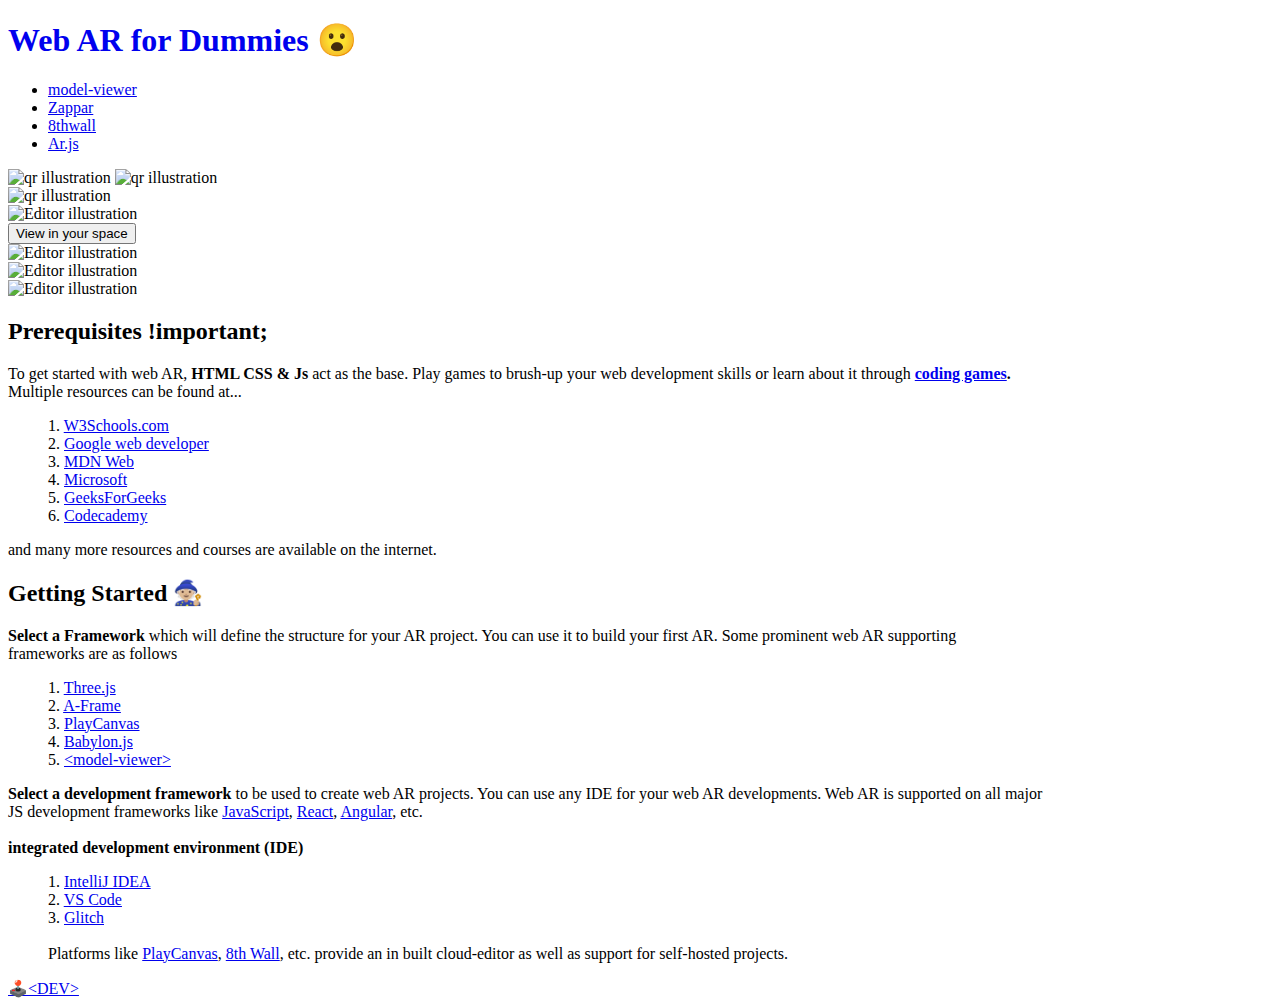
==== app/index.html @ 89b1a94b "feat ✨: Landing page" ====
<!DOCTYPE html>
<html lang="en">
  <head>
    <!--
      This is the page head - it contains info the browser uses to display the page
      You won't see what's in the head in the page
      Scroll down to the body element for the page content
    -->

    <meta charset="utf-8" />
    <meta name="viewport" content="width=device-width, initial-scale=1" />
    <link rel="icon" href="https://glitch.com/favicon.ico" />

    <!-- 
      This is an HTML comment
      You can write text in a comment and the content won't be visible in the page
    -->

    <title>WebAR 4 Dummies</title>

    <!-- Meta tags for SEO and social sharing -->
    <link rel="canonical" href="https://glitch-hello-website.glitch.me/" />
    <meta
      name="description"
      content="A simple website, built with Glitch. Remix it to get your own."
    />
    <meta name="robots" content="index,follow" />
    <meta property="og:title" content="WebAR 4 Dummies" />
    <meta property="og:type" content="article" />
    <meta property="og:url" content="https://shiny-guiltless-session.glitch.me/" />
    <meta
      property="og:description"
      content="A simple infosite to teach web AR, built with Glitch."
    />
    <meta
      property="og:image"
      content="https://cdn.glitch.com/605e2a51-d45f-4d87-a285-9410ad350515%2Fhello-website-social.png?v=1616712748147"
    />
    <meta name="twitter:card" content="summary" />

    <!-- Import the webpage's stylesheet -->
    <link rel="stylesheet" href="/styles/style.css" />
    <link rel="stylesheet" href="/styles/gallery.css" />
    <link rel="stylesheet" href="/styles/model-style.css" />
    <!-- Import the webpage's javascript file -->
    <script
      src="https://code.jquery.com/jquery-3.6.0.min.js"
      integrity="sha256-/xUj+3OJU5yExlq6GSYGSHk7tPXikynS7ogEvDej/m4="
      crossorigin="anonymous"
    ></script>
    <script src="/script.js" defer></script>
  </head>
  <body>
    <div class="sticky">
      <a href="/index.html" style="text-decoration:none">
      <h1 class="title">Web AR for Dummies <span id="emoji">😮</span></h1>
      </a>
      <ul>
        <li><a href="/pages/model-viewer.html" class="underAnim">model-viewer </a></li>
        <li><a href="/pages/Zappar.html" class="underAnim">Zappar</a></li>
        <li><a href="#8thwall" class="underAnim">8thwall</a></li>
        <li><a href="#Ar.js" class="underAnim">Ar.js</a></li>
      </ul>
    </div>
    
    <!--
      This is the body of the page
      Look at the elements and see how they appear in the rendered page on the right
      Each element is defined using tags, with < and > indicating where each one opens and closes
      There are elements for sections of the page, images, text, and more
      The elements include attributes referenced in the CSS for the page style
    -->
    <div class="container gallery-wrapper">
      <img
          id="abs"
          src="https://cdn.glitch.global/5071cd64-d9ab-4d35-9f8c-a1da345381fe/1459907060sphere-computer-effects-art-3d-geometry-gif-17.gif"
          class="abstract"
          alt="qr illustration"
        />
      <img
          id="abs2"
          src="https://cdn.glitch.global/5071cd64-d9ab-4d35-9f8c-a1da345381fe/1459907060sphere-computer-effects-art-3d-geometry-gif-17.gif"
          class="abstract"
          alt="qr illustration"
        />
      <!-- heading text -->
      <div id="qrBox">
        <img
          id="qrCode"
          src="https://cdn.glitch.global/5071cd64-d9ab-4d35-9f8c-a1da345381fe/Unitag_QRCode_1639837760470.png"
          class="imageO"
          alt="qr illustration"
        />
      </div>
      <div class="image-gallery">
        <div class="column">
          <div class="image-item">
            <img
              src="https://media.giphy.com/media/w4fxPaeRE4s3lwbps4/giphy.gif"
              class="illustration"
              alt="Editor illustration"
              title="Click the image!"
            />
          </div>
          <!-- other items here -->
  
        </div>
        <div class="column">
          <!-- other items here -->
          <div class="image-item">
            <div id="mViewer" class="illustration">
              <model-viewer
                bounds="tight"
                enable-pan
                src="https://cdn.glitch.global/5071cd64-d9ab-4d35-9f8c-a1da345381fe/scene%20(1).glb"
                camera-controls
                environment-image="neutral"
                shadow-intensity="1"
                autoplay
              >
                <div class="progress-bar hide" slot="progress-bar">
                  <div class="update-bar"></div>
                </div>
                <button slot="ar-button" id="ar-button">
                  View in your space
                </button>
              </model-viewer>
            </div>
          </div>
          <div id="amz-sneaks" class="image-item">
            <img
              src="https://cdn.glitch.global/5071cd64-d9ab-4d35-9f8c-a1da345381fe/gp-nike-1654786905.gif"
              class="illustration"
              alt="Editor illustration"
              title="Click the image!"
            />
          </div>
        </div>
        <div class="column">
          <!-- other items here -->
          <div class="image-item">
            <img
              src="https://media.giphy.com/media/YOlV0TjEfVsm3JSKNW/giphy.gif"
              class="illustration"
              alt="Editor illustration"
              title="Click the image!"
            />
          </div>
          <div class="image-item">
            <img
              src="https://media.giphy.com/media/w4fxPaeRE4s3lwbps4/giphy.gif"
              class="illustration"
              alt="Editor illustration"
              title="Click the image!"
            />
          </div>
        </div>
      </div>
    </div>

    <!-- The wrapper and content divs set margins and positioning -->
    <div id="main" class="wrapper">
      
     <div class="instructions">
        <h2>Prerequisites    <span class="blink">!important;</span></h2>
        <p>
          To get started with web AR, <strong>HTML CSS &#38; Js</strong> 
          act as the base.
          Play games to brush-up your web development skills or learn about it through 
          <strong>
          <a href="https://tutorialzine.com/2016/05/10-fun-browser-games-for-learning-web-development">
          coding games</a>.
          </strong>&nbsp;&nbsp;&nbsp;&nbsp;&nbsp;
          <br> Multiple resources can be found at... 
          <ol>
          1. <a href="https://www.w3schools.com/whatis/">W3Schools.com</a><br/>
          2. <a href="https://learndigital.withgoogle.com/digitalgarage/course/web-developer">Google web developer</a><br/>
          3. <a href="https://developer.mozilla.org/en-US/docs/Learn">MDN Web</a><br/>
          4. <a href="https://docs.microsoft.com/en-us/learn/paths/web-development-101/">Microsoft</a><br/>
          5. <a href="https://www.geeksforgeeks.org/can-start-learn-web-development/">GeeksForGeeks</a><br/>
          6. <a href="https://www.codecademy.com/learn/paths/web-development">Codecademy</a><br/>
          </ol>
        and many more resources and courses are available on the internet.
         </p>
      </div>
      <!-- Instructions on using this project -->
      <div class="instructions">
        <h2>Getting Started  <span style="font-size: 1em;" class="blink">🧙🏼</span></h2>
        <p>
          <strong>Select a Framework</strong> which will define the structure
          for your AR project. You can use it to build your first AR. Some prominent web AR supporting
          <br/> 
           frameworks are as follows
        </p>
          <ol>
          1. <a href="https://threejs.org/">Three.js</a><br/>
          2. <a href="https://aframe.io/">A-Frame</a><br/>
          3. <a href="https://playcanvas.com/">PlayCanvas</a><br/>
          4. <a href="https://www.babylonjs.com/">Babylon.js</a><br/>
          5. <a href="https://modelviewer.dev/">&lt;model-viewer&gt;</a><br/>   
          </ol>
         <p>
          <strong>Select a development framework</strong> to be used to create web AR projects. 
          You can use any IDE for your web AR developments. Web AR is supported on all major&emsp;&emsp;
          <br/> 
          JS development frameworks like 
          <a href="https://www.javascript.com/">JavaScript</a>,
          <a href="https://reactjs.org/">React</a>,
          <a href="https://angularjs.org/">Angular</a>, etc.
          <br/>
          <br/>
          <strong>integrated development environment (IDE)</strong>
           <ol>
          1. <a href="https://www.jetbrains.com/idea/">IntelliJ IDEA</a><br/>
          2. <a href="https://code.visualstudio.com/">VS Code</a><br/>
          3. <a href="https://glitch.com/">Glitch</a><br/><br/>
          Platforms like
          <a href="https://playcanvas.com/">PlayCanvas</a>,
          <a href="https://www.8thwall.com/">8th Wall</a>, etc.
          provide an in built cloud-editor as well as support for self-hosted projects.
          </ol>
        </p>
          
        <!-- Once you've added the button from the readme, click it in the page -->
        <!-- Check out the function in script.js to see how it works -->
      </div>
    </div>
    <!-- The footer holds our remix button — you can use it for structure or cut it out ✂ -->
    <footer class="footer">
      <div class="links"></div>
      <a
        id="dev"
        class="btn--remix"
        target="_top"
        href="https://linktr.ee/ambrielm3"
      >
        🕹️&lt;DEV&gt;
      </a>
    </footer>
    <!-- Import the component -->
    <script
      type="module"
      src="https://unpkg.com/@google/model-viewer/dist/model-viewer.min.js"
    ></script>
  </body>
</html>
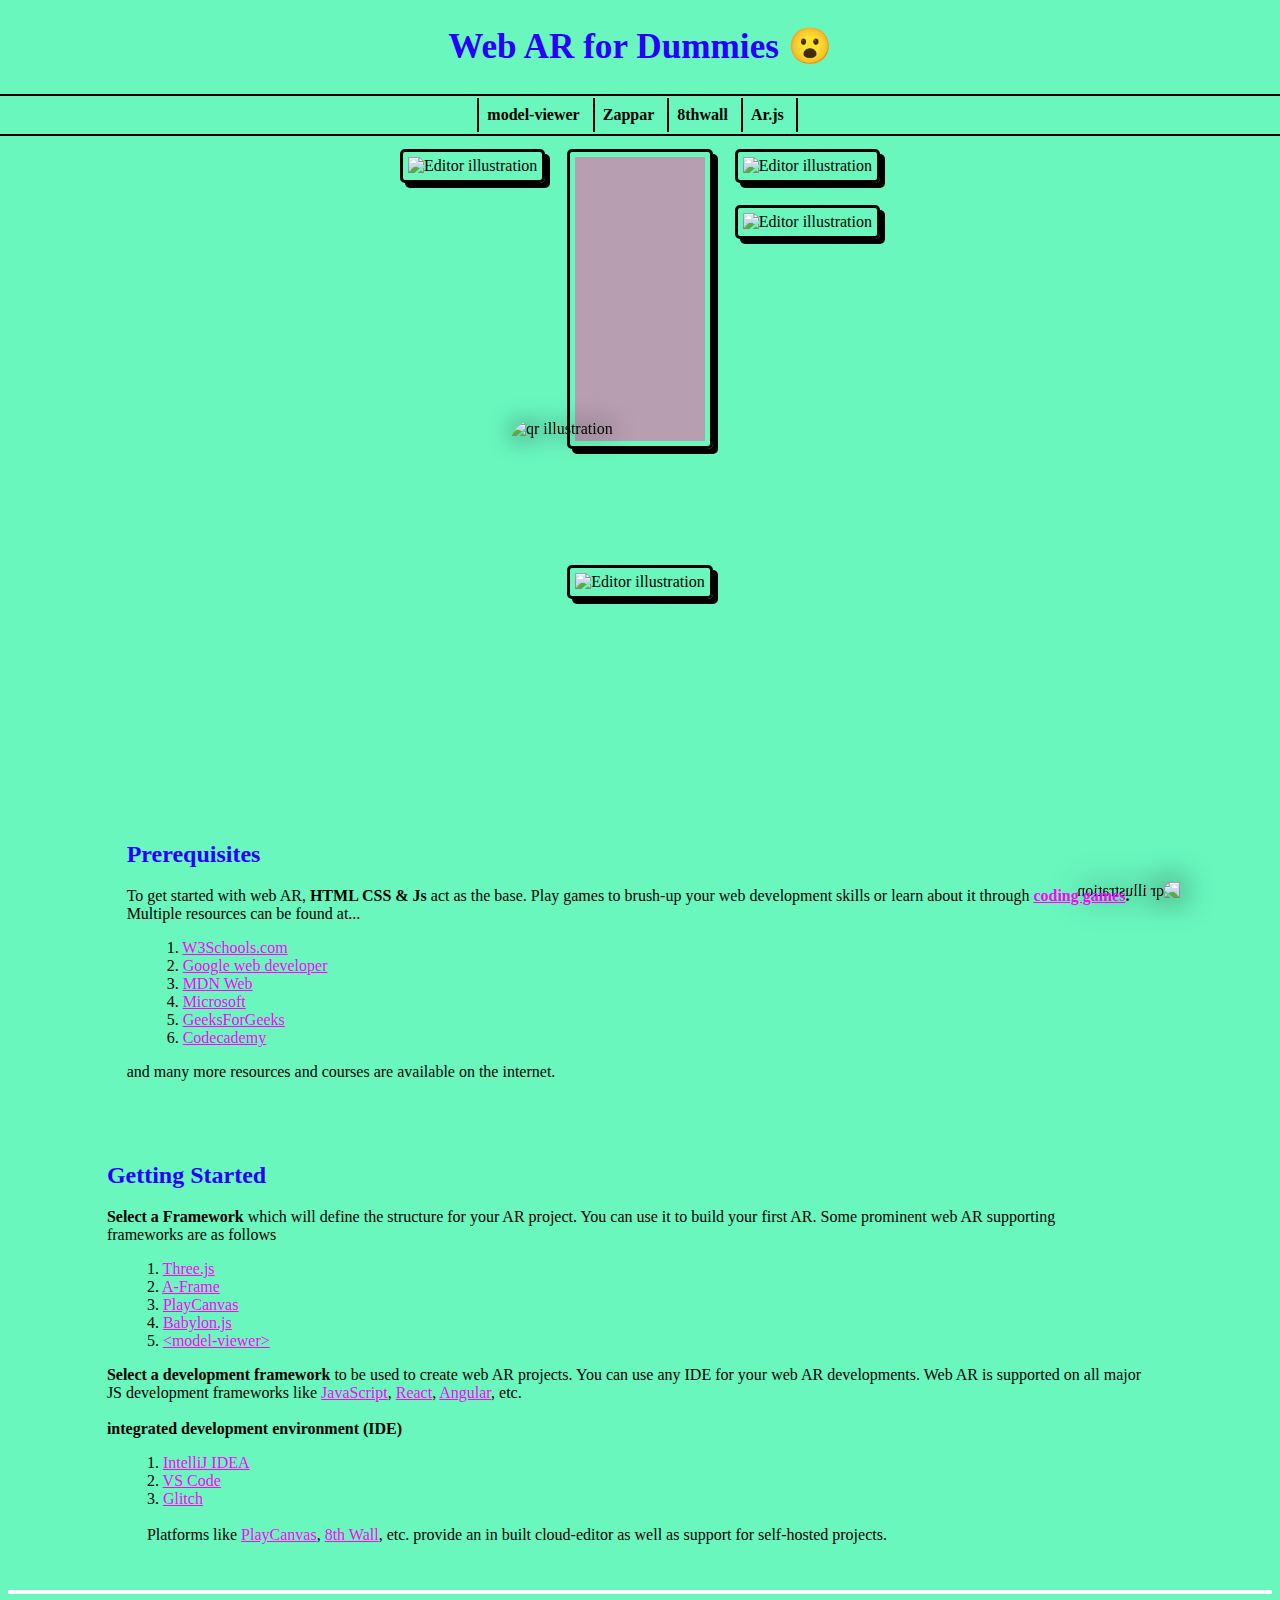
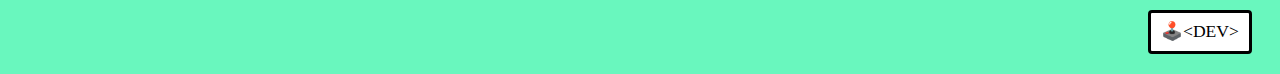
==== commit 688c6b7c: "refactor 📁: Reformat the file content" ====
--- a/app/index.html
+++ b/app/index.html
@@ -1,15 +1,15 @@
 <!DOCTYPE html>
 <html lang="en">
-  <head>
+<head>
     <!--
       This is the page head - it contains info the browser uses to display the page
       You won't see what's in the head in the page
       Scroll down to the body element for the page content
     -->
 
-    <meta charset="utf-8" />
-    <meta name="viewport" content="width=device-width, initial-scale=1" />
-    <link rel="icon" href="https://glitch.com/favicon.ico" />
+    <meta charset="utf-8"/>
+    <meta name="viewport" content="width=device-width, initial-scale=1"/>
+    <link rel="icon" href="https://glitch.com/favicon.ico"/>
 
     <!-- 
       This is an HTML comment
@@ -19,228 +19,228 @@
     <title>WebAR 4 Dummies</title>
 
     <!-- Meta tags for SEO and social sharing -->
-    <link rel="canonical" href="https://glitch-hello-website.glitch.me/" />
+    <link rel="canonical" href="https://glitch-hello-website.glitch.me/"/>
     <meta
-      name="description"
-      content="A simple website, built with Glitch. Remix it to get your own."
-    />
-    <meta name="robots" content="index,follow" />
-    <meta property="og:title" content="WebAR 4 Dummies" />
-    <meta property="og:type" content="article" />
-    <meta property="og:url" content="https://shiny-guiltless-session.glitch.me/" />
+            name="description"
+            content="A simple website, built with Glitch. Remix it to get your own."
+    />
+    <meta name="robots" content="index,follow"/>
+    <meta property="og:title" content="WebAR 4 Dummies"/>
+    <meta property="og:type" content="article"/>
+    <meta property="og:url" content="https://shiny-guiltless-session.glitch.me/"/>
     <meta
-      property="og:description"
-      content="A simple infosite to teach web AR, built with Glitch."
+            property="og:description"
+            content="A simple infosite to teach web AR, built with Glitch."
     />
     <meta
-      property="og:image"
-      content="https://cdn.glitch.com/605e2a51-d45f-4d87-a285-9410ad350515%2Fhello-website-social.png?v=1616712748147"
-    />
-    <meta name="twitter:card" content="summary" />
+            property="og:image"
+            content="https://cdn.glitch.com/605e2a51-d45f-4d87-a285-9410ad350515%2Fhello-website-social.png?v=1616712748147"
+    />
+    <meta name="twitter:card" content="summary"/>
 
     <!-- Import the webpage's stylesheet -->
-    <link rel="stylesheet" href="/styles/style.css" />
-    <link rel="stylesheet" href="/styles/gallery.css" />
-    <link rel="stylesheet" href="/styles/model-style.css" />
+    <link rel="stylesheet" href="./styles/style.css"/>
+    <link rel="stylesheet" href="./styles/gallery.css"/>
+    <link rel="stylesheet" href="./styles/model-style.css"/>
     <!-- Import the webpage's javascript file -->
     <script
-      src="https://code.jquery.com/jquery-3.6.0.min.js"
-      integrity="sha256-/xUj+3OJU5yExlq6GSYGSHk7tPXikynS7ogEvDej/m4="
-      crossorigin="anonymous"
+            src="https://code.jquery.com/jquery-3.6.0.min.js"
+            integrity="sha256-/xUj+3OJU5yExlq6GSYGSHk7tPXikynS7ogEvDej/m4="
+            crossorigin="anonymous"
     ></script>
-    <script src="/script.js" defer></script>
-  </head>
-  <body>
-    <div class="sticky">
-      <a href="/index.html" style="text-decoration:none">
-      <h1 class="title">Web AR for Dummies <span id="emoji">😮</span></h1>
-      </a>
-      <ul>
-        <li><a href="/pages/model-viewer.html" class="underAnim">model-viewer </a></li>
-        <li><a href="/pages/Zappar.html" class="underAnim">Zappar</a></li>
+    <script src="./script.js" defer></script>
+</head>
+<body>
+<div class="sticky">
+    <a href="./index.html" style="text-decoration:none">
+        <h1 class="title">Web AR for Dummies <span id="emoji">😮</span></h1>
+    </a>
+    <ul>
+        <li><a href="./pages/model-viewer.html" class="underAnim">model-viewer </a></li>
+        <li><a href="./pages/Zappar.html" class="underAnim">Zappar</a></li>
         <li><a href="#8thwall" class="underAnim">8thwall</a></li>
         <li><a href="#Ar.js" class="underAnim">Ar.js</a></li>
-      </ul>
-    </div>
-    
-    <!--
-      This is the body of the page
-      Look at the elements and see how they appear in the rendered page on the right
-      Each element is defined using tags, with < and > indicating where each one opens and closes
-      There are elements for sections of the page, images, text, and more
-      The elements include attributes referenced in the CSS for the page style
-    -->
-    <div class="container gallery-wrapper">
-      <img
-          id="abs"
-          src="https://cdn.glitch.global/5071cd64-d9ab-4d35-9f8c-a1da345381fe/1459907060sphere-computer-effects-art-3d-geometry-gif-17.gif"
-          class="abstract"
-          alt="qr illustration"
+    </ul>
+</div>
+
+<!--
+  This is the body of the page
+  Look at the elements and see how they appear in the rendered page on the right
+  Each element is defined using tags, with < and > indicating where each one opens and closes
+  There are elements for sections of the page, images, text, and more
+  The elements include attributes referenced in the CSS for the page style
+-->
+<div class="container gallery-wrapper">
+    <img
+            id="abs"
+            src="https://cdn.glitch.global/5071cd64-d9ab-4d35-9f8c-a1da345381fe/1459907060sphere-computer-effects-art-3d-geometry-gif-17.gif"
+            class="abstract"
+            alt="qr illustration"
+    />
+    <img
+            id="abs2"
+            src="https://cdn.glitch.global/5071cd64-d9ab-4d35-9f8c-a1da345381fe/1459907060sphere-computer-effects-art-3d-geometry-gif-17.gif"
+            class="abstract"
+            alt="qr illustration"
+    />
+    <!-- heading text -->
+    <div id="qrBox">
+        <img
+                id="qrCode"
+                src="https://cdn.glitch.global/5071cd64-d9ab-4d35-9f8c-a1da345381fe/Unitag_QRCode_1639837760470.png"
+                class="imageO"
+                alt="qr illustration"
         />
-      <img
-          id="abs2"
-          src="https://cdn.glitch.global/5071cd64-d9ab-4d35-9f8c-a1da345381fe/1459907060sphere-computer-effects-art-3d-geometry-gif-17.gif"
-          class="abstract"
-          alt="qr illustration"
-        />
-      <!-- heading text -->
-      <div id="qrBox">
-        <img
-          id="qrCode"
-          src="https://cdn.glitch.global/5071cd64-d9ab-4d35-9f8c-a1da345381fe/Unitag_QRCode_1639837760470.png"
-          class="imageO"
-          alt="qr illustration"
-        />
-      </div>
-      <div class="image-gallery">
+    </div>
+    <div class="image-gallery">
         <div class="column">
-          <div class="image-item">
-            <img
-              src="https://media.giphy.com/media/w4fxPaeRE4s3lwbps4/giphy.gif"
-              class="illustration"
-              alt="Editor illustration"
-              title="Click the image!"
-            />
-          </div>
-          <!-- other items here -->
-  
+            <div class="image-item">
+                <img
+                        src="https://media.giphy.com/media/w4fxPaeRE4s3lwbps4/giphy.gif"
+                        class="illustration"
+                        alt="Editor illustration"
+                        title="Click the image!"
+                />
+            </div>
+            <!-- other items here -->
+
         </div>
         <div class="column">
-          <!-- other items here -->
-          <div class="image-item">
-            <div id="mViewer" class="illustration">
-              <model-viewer
-                bounds="tight"
-                enable-pan
-                src="https://cdn.glitch.global/5071cd64-d9ab-4d35-9f8c-a1da345381fe/scene%20(1).glb"
-                camera-controls
-                environment-image="neutral"
-                shadow-intensity="1"
-                autoplay
-              >
-                <div class="progress-bar hide" slot="progress-bar">
-                  <div class="update-bar"></div>
+            <!-- other items here -->
+            <div class="image-item">
+                <div id="mViewer" class="illustration">
+                    <model-viewer
+                            bounds="tight"
+                            enable-pan
+                            src="https://cdn.glitch.global/5071cd64-d9ab-4d35-9f8c-a1da345381fe/scene%20(1).glb"
+                            camera-controls
+                            environment-image="neutral"
+                            shadow-intensity="1"
+                            autoplay
+                    >
+                        <div class="progress-bar hide" slot="progress-bar">
+                            <div class="update-bar"></div>
+                        </div>
+                        <button slot="ar-button" id="ar-button">
+                            View in your space
+                        </button>
+                    </model-viewer>
                 </div>
-                <button slot="ar-button" id="ar-button">
-                  View in your space
-                </button>
-              </model-viewer>
-            </div>
-          </div>
-          <div id="amz-sneaks" class="image-item">
-            <img
-              src="https://cdn.glitch.global/5071cd64-d9ab-4d35-9f8c-a1da345381fe/gp-nike-1654786905.gif"
-              class="illustration"
-              alt="Editor illustration"
-              title="Click the image!"
-            />
-          </div>
+            </div>
+            <div id="amz-sneaks" class="image-item">
+                <img
+                        src="https://cdn.glitch.global/5071cd64-d9ab-4d35-9f8c-a1da345381fe/gp-nike-1654786905.gif"
+                        class="illustration"
+                        alt="Editor illustration"
+                        title="Click the image!"
+                />
+            </div>
         </div>
         <div class="column">
-          <!-- other items here -->
-          <div class="image-item">
-            <img
-              src="https://media.giphy.com/media/YOlV0TjEfVsm3JSKNW/giphy.gif"
-              class="illustration"
-              alt="Editor illustration"
-              title="Click the image!"
-            />
-          </div>
-          <div class="image-item">
-            <img
-              src="https://media.giphy.com/media/w4fxPaeRE4s3lwbps4/giphy.gif"
-              class="illustration"
-              alt="Editor illustration"
-              title="Click the image!"
-            />
-          </div>
+            <!-- other items here -->
+            <div class="image-item">
+                <img
+                        src="https://media.giphy.com/media/YOlV0TjEfVsm3JSKNW/giphy.gif"
+                        class="illustration"
+                        alt="Editor illustration"
+                        title="Click the image!"
+                />
+            </div>
+            <div class="image-item">
+                <img
+                        src="https://media.giphy.com/media/w4fxPaeRE4s3lwbps4/giphy.gif"
+                        class="illustration"
+                        alt="Editor illustration"
+                        title="Click the image!"
+                />
+            </div>
         </div>
-      </div>
-    </div>
-
-    <!-- The wrapper and content divs set margins and positioning -->
-    <div id="main" class="wrapper">
-      
-     <div class="instructions">
-        <h2>Prerequisites    <span class="blink">!important;</span></h2>
+    </div>
+</div>
+
+<!-- The wrapper and content divs set margins and positioning -->
+<div id="main" class="wrapper">
+
+    <div class="instructions">
+        <h2>Prerequisites <span class="blink">!important;</span></h2>
         <p>
-          To get started with web AR, <strong>HTML CSS &#38; Js</strong> 
-          act as the base.
-          Play games to brush-up your web development skills or learn about it through 
-          <strong>
-          <a href="https://tutorialzine.com/2016/05/10-fun-browser-games-for-learning-web-development">
-          coding games</a>.
-          </strong>&nbsp;&nbsp;&nbsp;&nbsp;&nbsp;
-          <br> Multiple resources can be found at... 
-          <ol>
-          1. <a href="https://www.w3schools.com/whatis/">W3Schools.com</a><br/>
-          2. <a href="https://learndigital.withgoogle.com/digitalgarage/course/web-developer">Google web developer</a><br/>
-          3. <a href="https://developer.mozilla.org/en-US/docs/Learn">MDN Web</a><br/>
-          4. <a href="https://docs.microsoft.com/en-us/learn/paths/web-development-101/">Microsoft</a><br/>
-          5. <a href="https://www.geeksforgeeks.org/can-start-learn-web-development/">GeeksForGeeks</a><br/>
-          6. <a href="https://www.codecademy.com/learn/paths/web-development">Codecademy</a><br/>
-          </ol>
+            To get started with web AR, <strong>HTML CSS &#38; Js</strong>
+            act as the base.
+            Play games to brush-up your web development skills or learn about it through
+            <strong>
+                <a href="https://tutorialzine.com/2016/05/10-fun-browser-games-for-learning-web-development">
+                    coding games</a>.
+            </strong>&nbsp;&nbsp;&nbsp;&nbsp;&nbsp;
+            <br> Multiple resources can be found at...
+        <ol>
+            1. <a href="https://www.w3schools.com/whatis/">W3Schools.com</a><br/>
+            2. <a href="https://learndigital.withgoogle.com/digitalgarage/course/web-developer">Google web developer</a><br/>
+            3. <a href="https://developer.mozilla.org/en-US/docs/Learn">MDN Web</a><br/>
+            4. <a href="https://docs.microsoft.com/en-us/learn/paths/web-development-101/">Microsoft</a><br/>
+            5. <a href="https://www.geeksforgeeks.org/can-start-learn-web-development/">GeeksForGeeks</a><br/>
+            6. <a href="https://www.codecademy.com/learn/paths/web-development">Codecademy</a><br/>
+        </ol>
         and many more resources and courses are available on the internet.
-         </p>
-      </div>
-      <!-- Instructions on using this project -->
-      <div class="instructions">
-        <h2>Getting Started  <span style="font-size: 1em;" class="blink">🧙🏼</span></h2>
+        </p>
+    </div>
+    <!-- Instructions on using this project -->
+    <div class="instructions">
+        <h2>Getting Started <span style="font-size: 1em;" class="blink">🧙🏼</span></h2>
         <p>
-          <strong>Select a Framework</strong> which will define the structure
-          for your AR project. You can use it to build your first AR. Some prominent web AR supporting
-          <br/> 
-           frameworks are as follows
+            <strong>Select a Framework</strong> which will define the structure
+            for your AR project. You can use it to build your first AR. Some prominent web AR supporting
+            <br/>
+            frameworks are as follows
         </p>
-          <ol>
-          1. <a href="https://threejs.org/">Three.js</a><br/>
-          2. <a href="https://aframe.io/">A-Frame</a><br/>
-          3. <a href="https://playcanvas.com/">PlayCanvas</a><br/>
-          4. <a href="https://www.babylonjs.com/">Babylon.js</a><br/>
-          5. <a href="https://modelviewer.dev/">&lt;model-viewer&gt;</a><br/>   
-          </ol>
-         <p>
-          <strong>Select a development framework</strong> to be used to create web AR projects. 
-          You can use any IDE for your web AR developments. Web AR is supported on all major&emsp;&emsp;
-          <br/> 
-          JS development frameworks like 
-          <a href="https://www.javascript.com/">JavaScript</a>,
-          <a href="https://reactjs.org/">React</a>,
-          <a href="https://angularjs.org/">Angular</a>, etc.
-          <br/>
-          <br/>
-          <strong>integrated development environment (IDE)</strong>
-           <ol>
-          1. <a href="https://www.jetbrains.com/idea/">IntelliJ IDEA</a><br/>
-          2. <a href="https://code.visualstudio.com/">VS Code</a><br/>
-          3. <a href="https://glitch.com/">Glitch</a><br/><br/>
-          Platforms like
-          <a href="https://playcanvas.com/">PlayCanvas</a>,
-          <a href="https://www.8thwall.com/">8th Wall</a>, etc.
-          provide an in built cloud-editor as well as support for self-hosted projects.
-          </ol>
+        <ol>
+            1. <a href="https://threejs.org/">Three.js</a><br/>
+            2. <a href="https://aframe.io/">A-Frame</a><br/>
+            3. <a href="https://playcanvas.com/">PlayCanvas</a><br/>
+            4. <a href="https://www.babylonjs.com/">Babylon.js</a><br/>
+            5. <a href="https://modelviewer.dev/">&lt;model-viewer&gt;</a><br/>
+        </ol>
+        <p>
+            <strong>Select a development framework</strong> to be used to create web AR projects.
+            You can use any IDE for your web AR developments. Web AR is supported on all major&emsp;&emsp;
+            <br/>
+            JS development frameworks like
+            <a href="https://www.javascript.com/">JavaScript</a>,
+            <a href="https://reactjs.org/">React</a>,
+            <a href="https://angularjs.org/">Angular</a>, etc.
+            <br/>
+            <br/>
+            <strong>integrated development environment (IDE)</strong>
+        <ol>
+            1. <a href="https://www.jetbrains.com/idea/">IntelliJ IDEA</a><br/>
+            2. <a href="https://code.visualstudio.com/">VS Code</a><br/>
+            3. <a href="https://glitch.com/">Glitch</a><br/><br/>
+            Platforms like
+            <a href="https://playcanvas.com/">PlayCanvas</a>,
+            <a href="https://www.8thwall.com/">8th Wall</a>, etc.
+            provide an in built cloud-editor as well as support for self-hosted projects.
+        </ol>
         </p>
-          
+
         <!-- Once you've added the button from the readme, click it in the page -->
         <!-- Check out the function in script.js to see how it works -->
-      </div>
-    </div>
-    <!-- The footer holds our remix button — you can use it for structure or cut it out ✂ -->
-    <footer class="footer">
-      <div class="links"></div>
-      <a
-        id="dev"
-        class="btn--remix"
-        target="_top"
-        href="https://linktr.ee/ambrielm3"
-      >
+    </div>
+</div>
+<!-- The footer holds our remix button — you can use it for structure or cut it out ✂ -->
+<footer class="footer">
+    <div class="links"></div>
+    <a
+            id="dev"
+            class="btn--remix"
+            target="_top"
+            href="https://linktr.ee/ambrielm3"
+    >
         🕹️&lt;DEV&gt;
-      </a>
-    </footer>
-    <!-- Import the component -->
-    <script
-      type="module"
-      src="https://unpkg.com/@google/model-viewer/dist/model-viewer.min.js"
-    ></script>
-  </body>
+    </a>
+</footer>
+<!-- Import the component -->
+<script
+        type="module"
+        src="https://unpkg.com/@google/model-viewer/dist/model-viewer.min.js"
+></script>
+</body>
 </html>
--- a/app/styles/style.css
+++ b/app/styles/style.css
@@ -0,0 +1,349 @@
+/******************************************************************************
+START Glitch hello-app default styles
+
+The styles in this section do some minimal CSS resets, set default fonts and 
+colors, and handle the layout for our footer and "Remix on Glitch" button. If
+you're new to CSS they may seem a little complicated, but you can scroll down
+to this section's matching END comment to see page-specific styles.
+******************************************************************************/
+
+/* 
+  The style rules specify elements by type and by attributes such as class and ID
+  Each section indicates an element or elements, then lists the style properties to apply
+  See if you can cross-reference the rules in this file with the elements in index.html
+*/
+
+/* Our default values set as CSS variables */
+:root {
+    --color-bg: #69f7be;
+    --color-text-main: #000000;
+    --color-primary: #ffd300;
+    --wrapper-height: 87vh;
+    --image-max-width: 300px;
+    --image-margin: 3rem;
+    --font-family: "HK Grotesk";
+    --font-family-header: "HK Grotesk";
+}
+
+/* Basic page style resets */
+* {
+    box-sizing: border-box;
+}
+
+[hidden] {
+    display: none !important;
+}
+
+.visible {
+    visibility: visible;
+    opacity: 1;
+    transition: opacity 0.2s linear;
+}
+
+.hidden {
+    visibility: hidden;
+    opacity: 0;
+    transition: visibility 0s 2s, opacity 0.2s linear;
+}
+
+/* Import fonts */
+@font-face {
+    font-family: HK Grotesk;
+    src: url("https://cdn.glitch.me/605e2a51-d45f-4d87-a285-9410ad350515%2FHKGrotesk-Regular.otf?v=1603136326027") format("opentype");
+}
+
+@font-face {
+    font-family: HK Grotesk;
+    font-weight: bold;
+    src: url("https://cdn.glitch.me/605e2a51-d45f-4d87-a285-9410ad350515%2FHKGrotesk-Bold.otf?v=1603136323437") format("opentype");
+}
+
+@font-face {
+    font-family: aglet-mono;
+    font-weight: regular;
+    src: url("https://cdn.glitch.global/5071cd64-d9ab-4d35-9f8c-a1da345381fe/Aglet_Mono_Regular.woff2?v=1657112374241") format("opentype");
+}
+
+/* Our remix on glitch button */
+.btn--remix {
+    font-family: aglet-mono;
+    padding: 0.75rem 1rem;
+    font-size: 1.1rem;
+    line-height: 1rem;
+    font-weight: 500;
+    height: 2.75rem;
+    align-items: center;
+    cursor: pointer;
+    background: #ffffff;
+    border: 1px solid #000000;
+    box-sizing: border-box;
+    border-radius: 4px;
+    text-decoration: none;
+    color: #000;
+    white-space: nowrap;
+    margin-left: auto;
+}
+
+.btn--remix img {
+    margin-right: 0.5rem;
+}
+
+.btn--remix:hover {
+    background-color: #d0fff1;
+}
+
+/* Navigation grid */
+ul {
+    width: 100%;
+    list-style-type: none;
+    margin: 0;
+    padding: 2px;
+    overflow: hidden;
+    background-color: var(--color-bg);
+    border-top: 2px solid #000000;
+    border-bottom: 2px solid #000000;
+    display: flex;
+    flex-direction: row;
+    align-items: center;
+    justify-content: center;
+}
+
+li {
+    margin-right: 5px;
+    float: right;
+    border-left: 2px solid #000000;
+    font-weight: 600;
+    color: black;
+}
+
+li a {
+    display: block;
+    padding: 8px;
+    color: black;
+    text-decoration: none;
+}
+
+.underAnim {
+    display: inline-block;
+    position: relative;
+}
+
+.underAnim:after {
+    content: "";
+    position: absolute;
+    width: 100%;
+    transform: scaleX(0);
+    height: 2px;
+    bottom: 0;
+    left: 2.5px;
+    background-color: black;
+    transform-origin: bottom right;
+    transition: transform 0.25s ease-out;
+}
+
+.underAnim:hover:after {
+    transform: scaleX(0.9);
+    transform-origin: center;
+}
+
+li:last-child {
+    padding-right: 4px;
+    border-right: 2px solid #000000;
+}
+
+.footer {
+    display: flex;
+    justify-content: space-between;
+    margin: 1rem auto 0;
+    padding: 1rem 0 0.75rem 0;
+    width: 100%;
+    flex-wrap: wrap;
+    border-top: 4px solid #fff;
+}
+
+.footer a {
+    border: 3px solid;
+    padding: 10px;
+    margin-right: 20px;
+    font-family: aglet-mono;
+    font-style: normal;
+    font-weight: normal;
+    font-size: 1.1rem;
+    color: #000;
+    text-decoration: none;
+}
+
+.footer a:hover {
+    background: var(--color-primary);
+    box-shadow: 3px 5px;
+    font-weight: bold;
+}
+
+.footer .links {
+    padding: 0.5rem 1rem 1.5rem;
+    white-space: nowrap;
+}
+
+.divider {
+    padding: 0 1rem;
+}
+
+/******************************************************************************
+END Glitch hello-app default styles
+******************************************************************************/
+
+body {
+    font-family: aglet-mono;
+    background-color: var(--color-bg);
+}
+
+/* Page structure */
+.wrapper {
+    min-height: var(--wrapper-height);
+    display: grid;
+    place-items: center;
+    margin: 0 1rem;
+}
+
+model-viewer {
+    width: 100%;
+    height: 300px;
+    background-color: #b79eb1;
+    padding: 10px;
+}
+
+#mViewer {
+    max-width: 300px;
+    max-height: var(--image-max-width);
+    align-self: flex-end;
+    display: flex;
+    flex-direction: column;
+    align-items: center;
+    justify-content: center;
+    border-radius: 5px;
+}
+
+#qrBtn {
+    position: absolute;
+    align-self: flex-start;
+    margin-bottom: 230px;
+    margin-left: 10px;
+    background-image: url(https://cdn.glitch.global/5071cd64-d9ab-4d35-9f8c-a1da345381fe/ar_icon.png);
+    background-repeat: no-repeat;
+    background-size: 30px 30px;
+    background-position: 12px 50%;
+    background-color: #fff;
+    padding: 0px 16px 0px 40px;
+    height: 50px;
+    border: none;
+    cursor: pointer;
+}
+
+#qrBtn:hover {
+    box-shadow: 5px 5px;
+    font-weight: bold;
+}
+
+#qrBtn:active {
+    box-shadow: 0 5px black;
+    transform: translateY(4px);
+}
+
+#qrCode {
+    border-radius: 25px;
+}
+
+/* Very light scaling for our illustration */
+.title {
+    color: #2800ff;
+    font-family: aglet-mono;
+    font-style: normal;
+    font-weight: 900;
+    line-height: 105%;
+    padding: 5px;
+}
+
+/* Very light scaling for our illustration */
+.illustration {
+    max-width: 100%;
+    border: 3px solid;
+    padding: 5px;
+    box-shadow: 5px 5px;
+    border-radius: 5px;
+}
+
+/* Interactive image */
+.illustration:active {
+    transform: translateY(5px);
+}
+
+.imageO {
+    height: 300px;
+    float: left;
+    margin-right: 10px;
+}
+
+/* Instructions */
+.instructions {
+    margin: 1rem auto 0;
+}
+
+.instructions a {
+    color: magenta;
+}
+
+/* Subheading */
+h2 {
+    color: #2800ff;
+}
+
+.blink {
+    font-size: 0.8em;
+    animation: fadeIn infinite 3s;
+    animation-fill-mode: forwards;
+    visibility: hidden;
+    color: orange;
+}
+
+@keyframes fadeIn {
+    0%,
+    100% {
+        opacity: 0;
+    }
+    50% {
+        visibility: visible;
+        opacity: 1;
+    }
+}
+
+.sticky {
+    position: fixed;
+    top: 0;
+    left: 0;
+    width: 100%;
+    background-color: var(--color-bg);
+    z-index: 10;
+    display: flex;
+    flex-direction: column;
+    align-items: center;
+    justify-content: center;
+}
+
+#comingS {
+    margin-top: 9%;
+    width: 100%;
+    height: 100%;
+    display: flex;
+    flex-direction: column;
+    align-items: center;
+    justify-content: center;
+}
+
+#comingS img {
+    width: 55vh;
+    height: 55vh;
+}
+
+#comingS h2 {
+    font-size: 3em;
+}
--- a/app/styles/gallery.css
+++ b/app/styles/gallery.css
@@ -0,0 +1,142 @@
+.gallery-wrapper {
+    min-height: var(--wrapper-height);
+    display: flex;
+    justify-content: center;
+    align-self: center;
+    margin: 0 0.5rem;
+}
+
+.image-gallery {
+    /* Mobile first */
+    margin-top: 20vh;
+    display: flex;
+    flex-direction: column;
+    gap: 10px;
+}
+
+.image-gallery .column {
+    display: flex;
+    flex-direction: column;
+    gap: 10px;
+}
+
+.image-item {
+    margin: 6px;
+}
+
+.image-item img {
+    max-width: 300px;
+    width: 100%;
+    border-radius: 5px;
+    height: 100%;
+    object-fit: cover;
+}
+
+@media only screen and (min-width: 768px) {
+    .image-gallery {
+        flex-direction: row;
+    }
+
+    .image-gallery {
+        margin-top: 15vh;
+    }
+
+    h1 {
+        font-size: 2.2em;
+    }
+
+    #amz-sneaks {
+        margin-top: 7.8vw;
+    }
+
+    #abs {
+        z-index: -1;
+        left: 100px;
+        width: 400px;
+        position: absolute;
+        margin-top: 5%;
+        filter: drop-shadow(0 0 1rem);
+        scale: 1;
+    }
+
+    #abs2 {
+        z-index: -1;
+        bottom: 0px;
+        right: 100px;
+        width: 400px;
+        position: absolute;
+        -webkit-transform: scaleX(-1);
+        transform: scaleX(-1);
+        filter: drop-shadow(0 0 1rem);
+    }
+}
+
+@media only screen and (max-width: 900px) {
+    #qrBox {
+        visibility: hidden;
+        opacity: 0;
+        transition: visibility 0s 2s, opacity 0.2s linear;
+    }
+
+    h1 {
+        font-size: 1.6em;
+    }
+
+    li a {
+        display: block;
+        padding: 4px;
+        color: black;
+        text-decoration: none;
+    }
+
+    #comingS {
+        margin-top: 50%;
+    }
+
+    #comingS img {
+        width: 45vh;
+        height: 45vh;
+    }
+
+    #comingS h2 {
+        font-size: 2em;
+    }
+
+    #abs {
+        z-index: -1;
+        left: -100px;
+        width: 250px;
+        position: absolute;
+        margin-top: 15%;
+        filter: drop-shadow(0 0 1rem);
+    }
+
+    #abs2 {
+        z-index: -1;
+        bottom: -1400px;
+        right: -100px;
+        width: 250px;
+        position: absolute;
+        margin-top: 15%;
+        -webkit-transform: scaleX(-1);
+        transform: scaleX(-1);
+        filter: drop-shadow(0 0 1rem);
+    }
+}
+
+#qrBox {
+    display: flex;
+    justify-content: center;
+    align-self: center;
+    position: absolute;
+    top: 420px;
+    width: 100%;
+    z-index: 1;
+}
+
+#qrCode {
+    border-radius: 25px;
+    filter: drop-shadow(0 0 0.75rem);
+    width: 250px;
+    height: 250px;
+}
--- a/app/styles/model-style.css
+++ b/app/styles/model-style.css
@@ -0,0 +1,65 @@
+:not(:defined) > * {
+    display: none;
+}
+
+.progress-bar {
+    display: block;
+    width: 33%;
+    height: 10%;
+    max-height: 2%;
+    position: absolute;
+    left: 50%;
+    top: 50%;
+    transform: translate3d(-50%, -50%, 0);
+    border-radius: 25px;
+    box-shadow: 0px 3px 10px 3px rgba(0, 0, 0, 0.5), 0px 0px 5px 1px rgba(0, 0, 0, 0.6);
+    border: 1px solid rgba(255, 255, 255, 0.9);
+    background-color: rgba(0, 0, 0, 0.5);
+}
+
+.progress-bar.hide {
+    visibility: hidden;
+    transition: visibility 0.3s;
+}
+
+.update-bar {
+    background-color: rgba(255, 255, 255, 0.9);
+    width: 0%;
+    height: 100%;
+    border-radius: 25px;
+    float: left;
+    transition: width 0.3s;
+}
+
+#ar-button {
+    background-image: url(https://cdn.glitch.global/5071cd64-d9ab-4d35-9f8c-a1da345381fe/ar_icon.png);
+    background-repeat: no-repeat;
+    background-size: 20px 20px;
+    background-position: 12px 50%;
+    background-color: #fff;
+    position: absolute;
+    left: 50%;
+    transform: translateX(-50%);
+    white-space: nowrap;
+    bottom: 16px;
+    padding: 0px 16px 0px 40px;
+    font-family: Roboto Regular, Helvetica Neue, sans-serif;
+    font-size: 14px;
+    color: #4285f4;
+    height: 36px;
+    line-height: 36px;
+    border-radius: 18px;
+    border: 1px solid #DADCE0;
+}
+
+#ar-button:active {
+    background-color: #E8EAED;
+}
+
+#ar-button:focus {
+    outline: none;
+}
+
+#ar-button:focus-visible {
+    outline: 1px solid #4285f4;
+}
